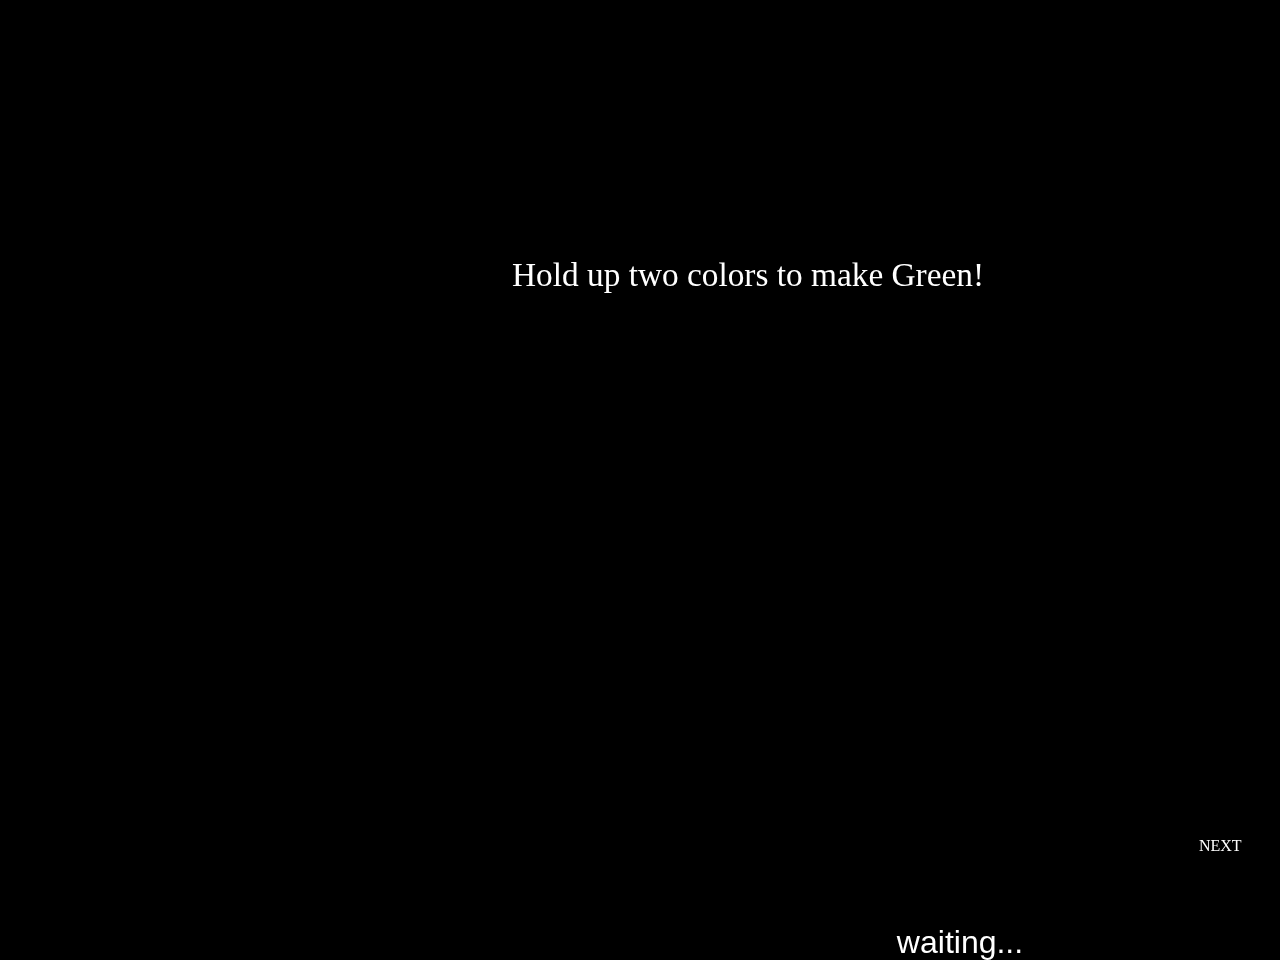
==== index2.html @ ad1d787d "Add files via upload" ====
<!DOCTYPE html><html><head>
  <script src="p5.js"></script>
  <script src="p5.dom.min.js"></script>
  <script src="p5.sound.min.js"></script>
  
  <script src="ml5.min.js"></script>
  
  <link rel="stylesheet" type="text/css" href="style.css">
  <meta charset="utf-8">

</head>

<body>
	<div class="text">
		Hold up two colors to make Green!
	</div>
	<a href="index3.html">
	<div class="next">
		NEXT
	</div>
</a>
  <script src="sketch2.js"></script>



</body></html>
---- style.css ----
html, body {
  margin: 0;
  padding: 0;
  justify-content: center;
  align-items: center;
}
canvas {
  display: block;
  background-color: white;
  margin-left: auto;
  margin-right: auto;
/*  margin-top: 3%;*/

}

.text{
	color: white;
	font-size: 25pt;
	position: fixed;
	margin-left: 40%;
	margin-top: 20%;
}
.next{
	position: fixed;
	bottom: 5%;
	right: 3%;
	color: white
	font-size:70pt;
	font-style: sans-serif;
	color: white;

}
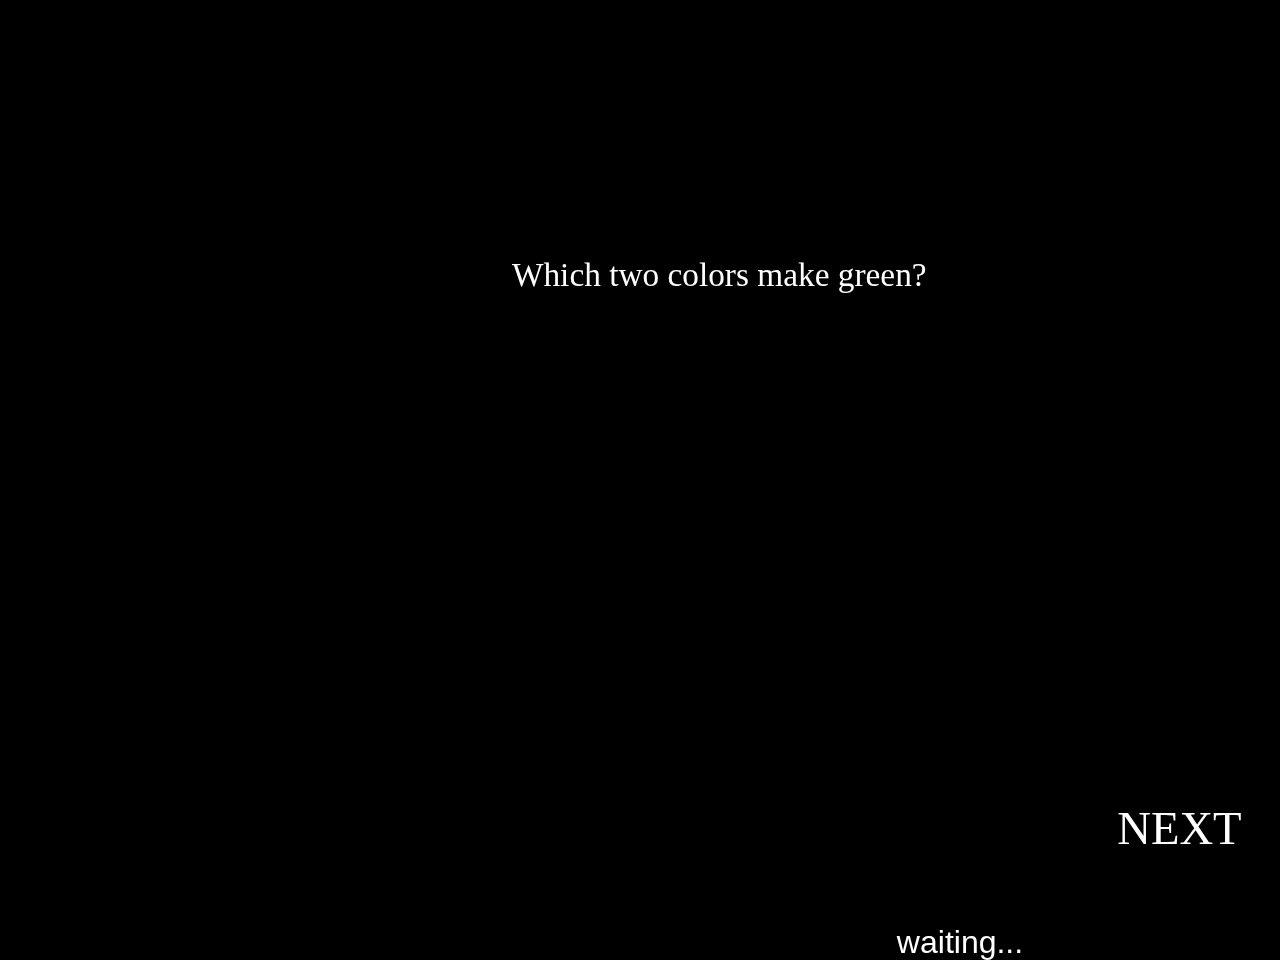
==== commit 50fa8705: "Update index2.html" ====
--- a/index2.html
+++ b/index2.html
@@ -12,7 +12,7 @@
 
 <body>
 	<div class="text">
-		Hold up two colors to make Green!
+		Which two colors make green?
 	</div>
 	<a href="index3.html">
 	<div class="next">
@@ -23,4 +23,4 @@
 
 
 
-</body></html>+</body></html>
--- a/style.css
+++ b/style.css
@@ -24,9 +24,9 @@
 	position: fixed;
 	bottom: 5%;
 	right: 3%;
-	color: white
-	font-size:70pt;
+	color: white;
+	font-size:35pt;
 	font-style: sans-serif;
 	color: white;
 
-}+}
